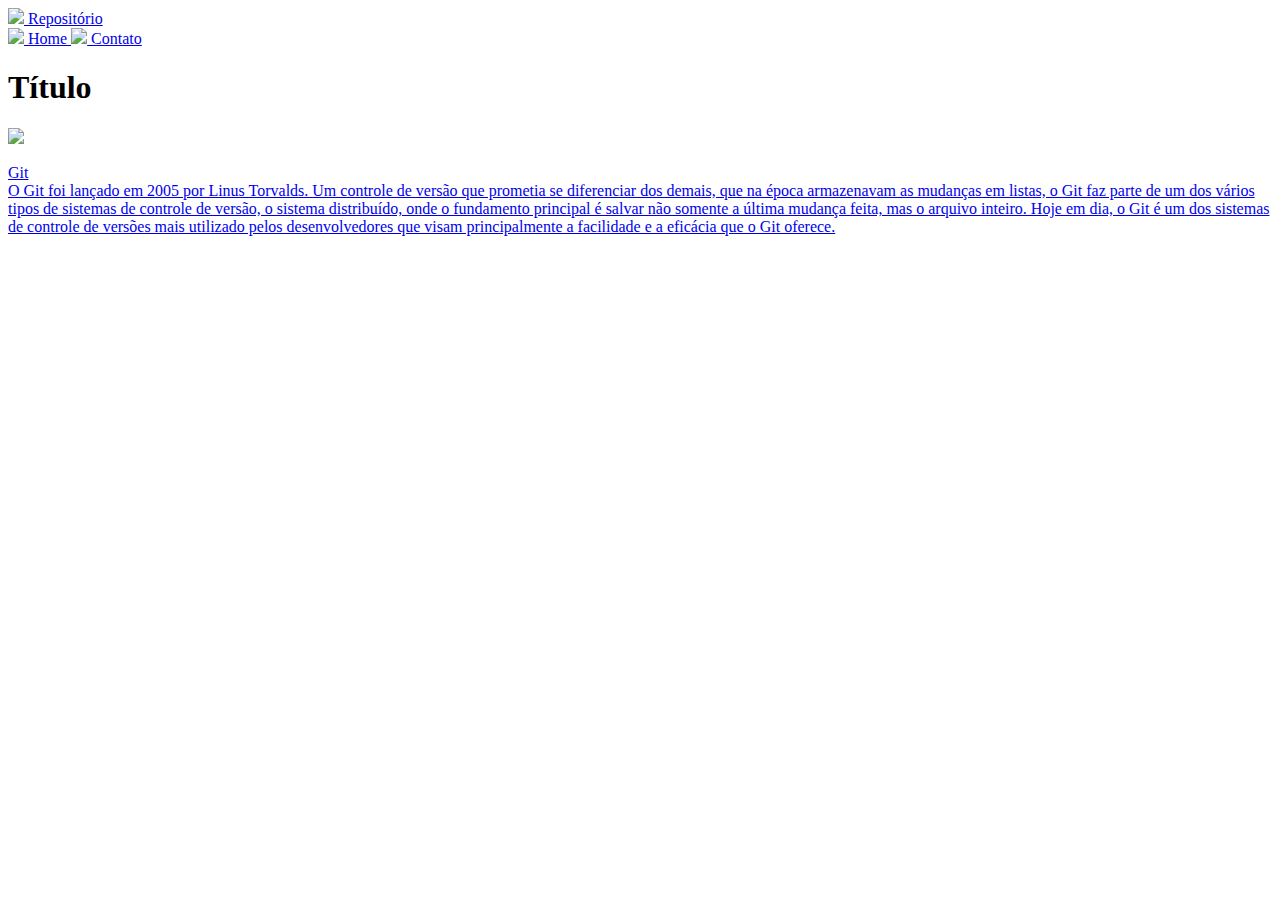
==== index.html @ 081d86cc "Merge pull request #2 from Yaasp/patch-1" ====
<!DOCTYPE html>
<html lang="en">
  <head>
    <meta charset="UTF-8" />
    <meta http-equiv="X-UA-Compatible" content="IE=edge" />
    <meta name="viewport" content="width=device-width, initial-scale=1.0" />
    <link rel="stylesheet" href="style.css" />
    <link rel="icon" type="imagem/png" href="img/repositorio.png" />

    <title>Repositório</title>
  </head>
  <body>
    <div class="header">
      <a href="#" class="logo">
        <img src="img/repositorio.png" />
        Repositório
      </a>
      <div class="header-right">
        <a href="#">
          <img src="img/home.png" />
          Home
        </a>
        <a href="#">
          <img src="img/telefone.png" />
          Contato
        </a>
      </div>
    </div>

    <main>
      <h1 class="title">Título</h1>
      <div class="content">
        <a class="link" href="index.html">
          <img class="logo" src="img/repositorio.png" />

          <p class="description">
            Git
            <br />
            O Git foi lançado em 2005 por Linus Torvalds. Um controle de versão
            que prometia se diferenciar dos demais, que na época armazenavam as
            mudanças em listas, o Git faz parte de um dos vários tipos de
            sistemas de controle de versão, o sistema distribuído, onde o
            fundamento principal é salvar não somente a última mudança feita,
            mas o arquivo inteiro. Hoje em dia, o Git é um dos sistemas de
            controle de versões mais utilizado pelos desenvolvedores que visam
            principalmente a facilidade e a eficácia que o Git oferece.
          </p>
        </a>
      </div>
    </main>
  </body>
</html>
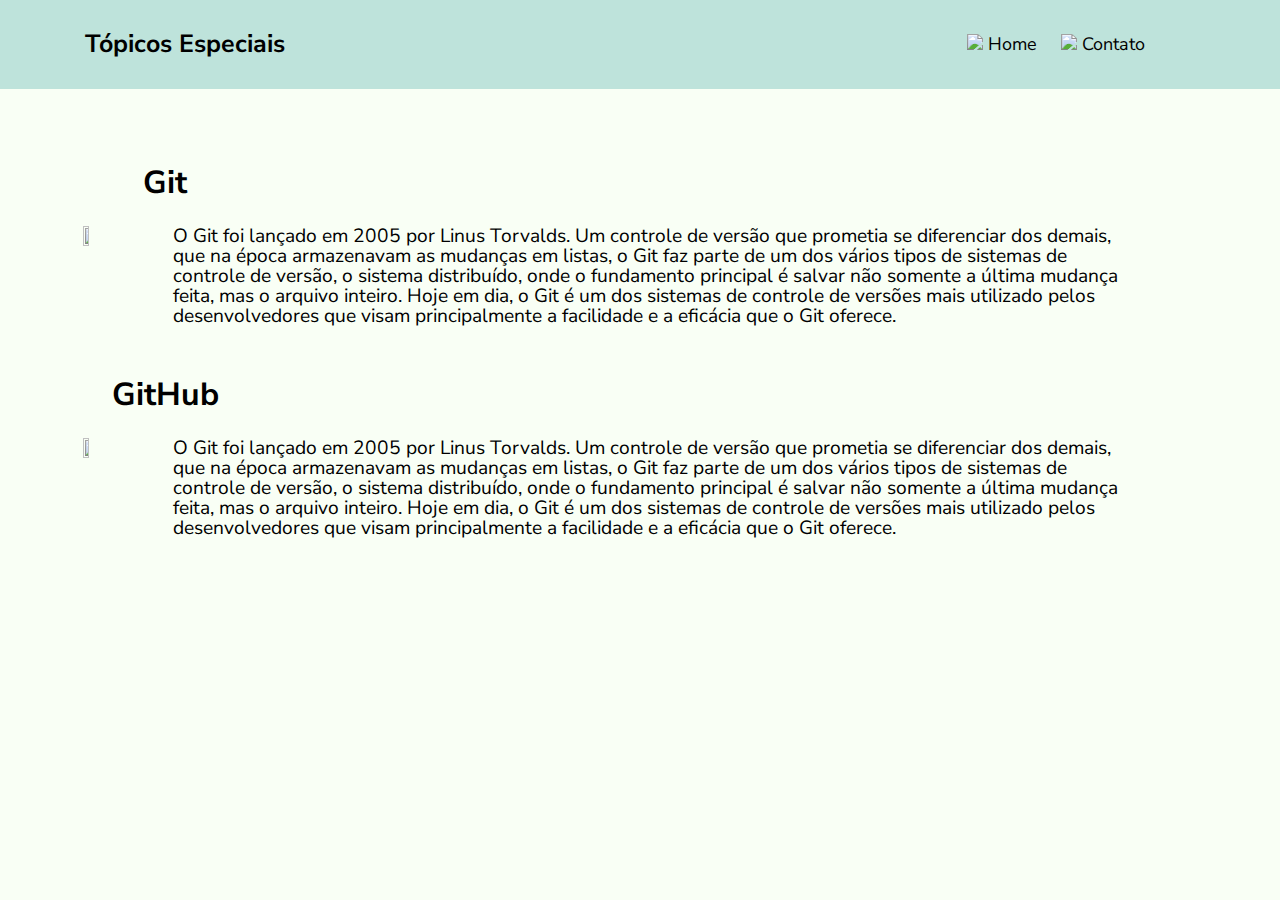
==== commit 183d96d8: "update" ====
--- a/index.html
+++ b/index.html
@@ -6,17 +6,22 @@
     <meta name="viewport" content="width=device-width, initial-scale=1.0" />
     <link rel="stylesheet" href="style.css" />
     <link rel="icon" type="imagem/png" href="img/repositorio.png" />
+    <link rel="preconnect" href="https://fonts.googleapis.com" />
+    <link rel="preconnect" href="https://fonts.gstatic.com" crossorigin />
+    <link
+      href="https://fonts.googleapis.com/css2?family=Nunito+Sans:wght@400;700&family=Nunito:wght@500&display=swap"
+      rel="stylesheet"
+    />
 
-    <title>Repositório</title>
+    <title>Tópicos Especiais</title>
   </head>
   <body>
     <div class="header">
-      <a href="#" class="logo">
-        <img src="img/repositorio.png" />
-        Repositório
+      <a href="#" class="logoRepositorio">
+        Tópicos Especiais
       </a>
       <div class="header-right">
-        <a href="#">
+        <a href="index.html">
           <img src="img/home.png" />
           Home
         </a>
@@ -28,14 +33,31 @@
     </div>
 
     <main>
-      <h1 class="title">Título</h1>
       <div class="content">
-        <a class="link" href="index.html">
-          <img class="logo" src="img/repositorio.png" />
+        <h1 class="title">Git</h1>
+        <br />
+        <a class="link" href="pages/git.html">
+          <img class="logo" src="img/git.png" />
 
           <p class="description">
-            Git
-            <br />
+            O Git foi lançado em 2005 por Linus Torvalds. Um controle de versão
+            que prometia se diferenciar dos demais, que na época armazenavam as
+            mudanças em listas, o Git faz parte de um dos vários tipos de
+            sistemas de controle de versão, o sistema distribuído, onde o
+            fundamento principal é salvar não somente a última mudança feita,
+            mas o arquivo inteiro. Hoje em dia, o Git é um dos sistemas de
+            controle de versões mais utilizado pelos desenvolvedores que visam
+            principalmente a facilidade e a eficácia que o Git oferece.
+          </p>
+        </a>
+
+        <h1 class="title">GitHub</h1>
+        <br />
+
+        <a class="link" href="pages/github.html">
+          <img class="logo" src="img/github.png" />
+
+          <p class="description">
             O Git foi lançado em 2005 por Linus Torvalds. Um controle de versão
             que prometia se diferenciar dos demais, que na época armazenavam as
             mudanças em listas, o Git faz parte de um dos vários tipos de
--- a/style.css
+++ b/style.css
@@ -0,0 +1,104 @@
+* {
+  margin: 0;
+  padding: 0;
+  border: 0;
+  outline: 0;
+  box-sizing: border-box;
+  font-family: 'Nunito', sans-serif;
+  font-family: 'Nunito Sans', sans-serif;
+}
+
+body {
+  background-color: #f6fff0a6;
+}
+
+.header {
+  overflow: hidden;
+  background-color: #bee3db;
+  padding: 20px 10px;
+}
+.header a {
+  float: left;
+  color: black;
+  text-align: center;
+  padding: 12px;
+  text-decoration: none;
+  font-size: 18px;
+  line-height: 25px;
+  border-radius: 4px;
+}
+
+.header a.logoRepositorio {
+  margin-left: 5%;
+  font-size: 25px;
+  font-weight: bold;
+}
+
+.header a:hover {
+  background-color: #f6fff0a6;
+  color: rgb(0, 0, 0);
+}
+
+.header-right {
+  margin-left: 75%;
+}
+
+main {
+  align-content: center;
+  margin: 2%;
+  margin-left: 6.5%;
+}
+
+img {
+  width: 30px;
+}
+.title {
+  margin-top: 4%;
+  text-align: center;
+  width: 14%;
+}
+
+.content {
+  margin-top: 3%;
+}
+
+.link {
+  color: black;
+  display: flex;
+  text-decoration: none;
+  width: 90%;
+}
+
+.description {
+  margin-left: 5%;
+  font-size: larger;
+}
+.logo {
+  height: 16%;
+  width: 16%;
+}
+
+.textPage {
+  width: 95%;
+  text-indent: 4em;
+  margin-top: 2%;
+}
+
+main a:hover {
+  color: black;
+  padding: 2px;
+  text-decoration: none;
+  border-radius: 4px;
+  background-color: #bee3db;
+}
+
+.titlePage {
+  margin-top: 4%;
+}
+p {
+  line-height: 20px;
+}
+ul {
+  list-style: none;
+  line-height: 20px;
+}
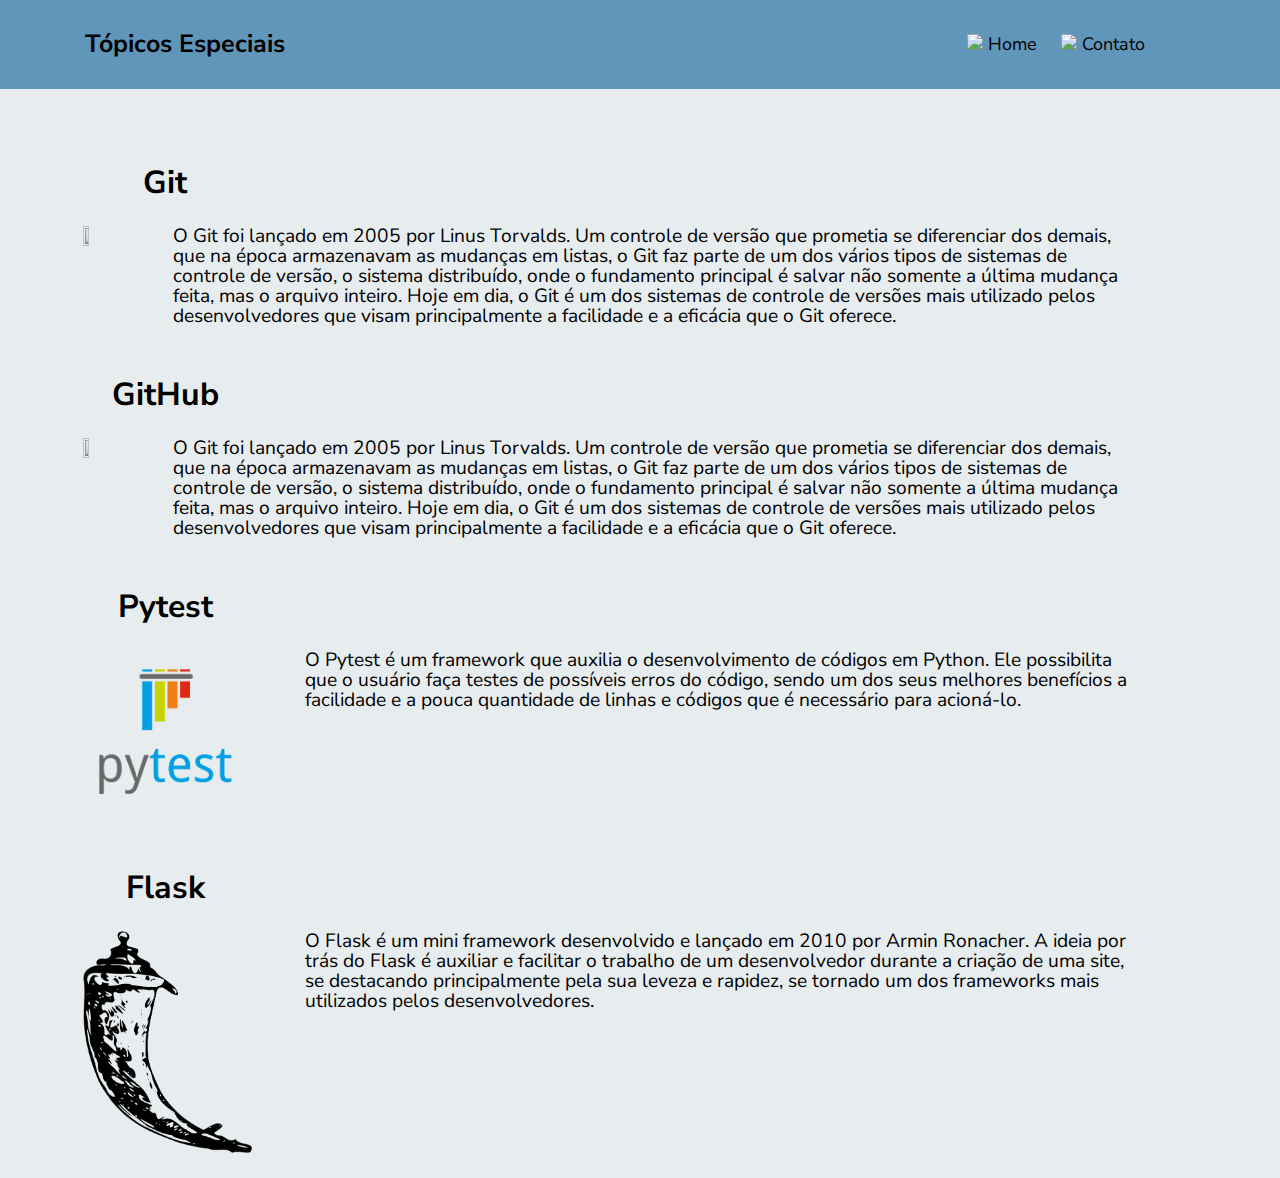
==== commit e205738a: "Merge pull request #7 from Yaasp/main" ====
--- a/index.html
+++ b/index.html
@@ -68,6 +68,27 @@
             principalmente a facilidade e a eficácia que o Git oferece.
           </p>
         </a>
+
+        <h1 class="title">Pytest</h1>
+        <br>
+        <a class="link" href="/pages/pytest.html">
+          <img class="logo" src="/img/pytest1.png" >
+
+          <p class="description">
+            O Pytest é um framework que auxilia o desenvolvimento de códigos em Python. Ele possibilita que o usuário faça testes de possíveis erros do código, sendo um dos seus melhores benefícios a facilidade e a pouca quantidade de linhas e códigos que é necessário para acioná-lo.
+          </p>
+        </a>
+
+        <h1 class="title">Flask</h1>
+        <br>
+        <a class="link" href="/pages/flask.html">
+          <img class="logo" src="/img/flask.png" >
+
+          <p class="description">
+            O Flask é um mini framework desenvolvido e lançado em 2010 por Armin Ronacher. A ideia por trás do Flask é auxiliar e facilitar o trabalho de um desenvolvedor durante a criação de uma site, se destacando principalmente pela sua leveza e rapidez, se tornado um dos
+            frameworks mais utilizados pelos desenvolvedores.
+          </p>
+        </a>
       </div>
     </main>
   </body>
--- a/style.css
+++ b/style.css
@@ -9,12 +9,12 @@
 }
 
 body {
-  background-color: #f6fff0a6;
+  background-color: #e7ecef;
 }
 
 .header {
   overflow: hidden;
-  background-color: #bee3db;
+  background-color: #6096ba;
   padding: 20px 10px;
 }
 .header a {
@@ -89,7 +89,7 @@
   padding: 2px;
   text-decoration: none;
   border-radius: 4px;
-  background-color: #bee3db;
+  background-color: #6096ba;
 }
 
 .titlePage {
